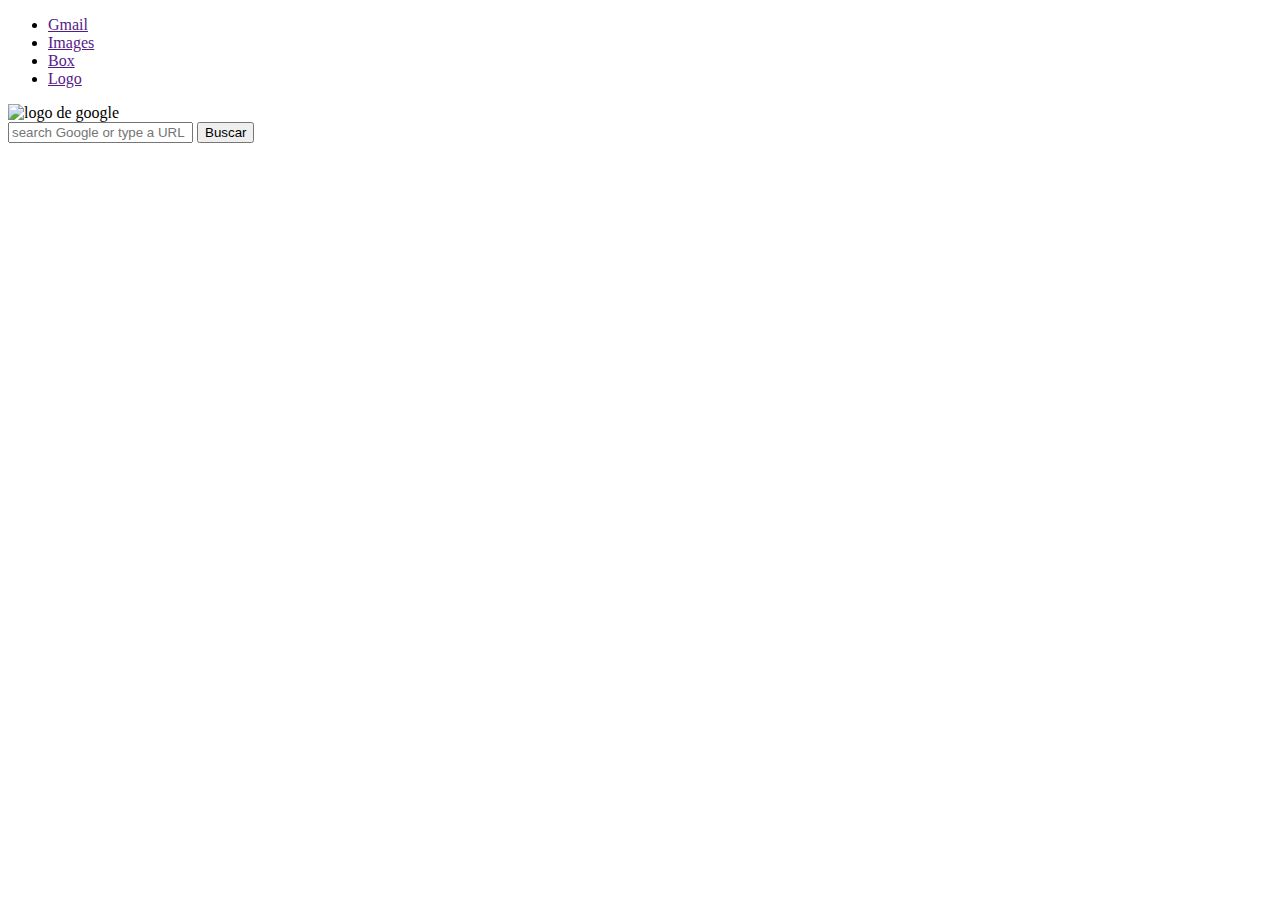
==== Proyectosfinales/googleclon/indexgoogle.html @ d9fbc147 "tercer commit" ====
<!DOCTYPE html>
<html lang="en">
<head>
    <meta charset="UTF-8">
    <meta http-equiv="X-UA-Compatible" content="IE=edge">
    <meta name="viewport" content="width=device-width, initial-scale=1.0">
    <title>Google clon</title>
    <link rel="stylesheet" href="/Proyectosfinales/googleclon/stylegoogle.css">
</head>
<body>
    <header>
        <nav>
            <ul>
                <li class="secction nav-derecha">
                    <a href="">Gmail</a>
                </li>
                <li>
                    <a href="">Images</a>
                </li>
                <li class="menu-icon">
                    <a href="">Box</a>
                </li>
                <li>
                    <a href="">Logo</a>
                </li>
            </ul>
        </nav>
    </header>
    <main>
    <div class="logo">
        <img src="/Proyectosfinales/googleclon/img/logogoogle.jpg" alt="logo de google">
    </div>
    <div class="formulario">
        <form action="a" name="ejemplo"  method="post">
        <input type="text" name="texto" placeholder="search Google or type a URL">
        <span>
        <input type="button" value="Buscar">
        </span>
        </form>
    </div>
    <div class="iconos">

    </div>
    </main>



</body>
</html>
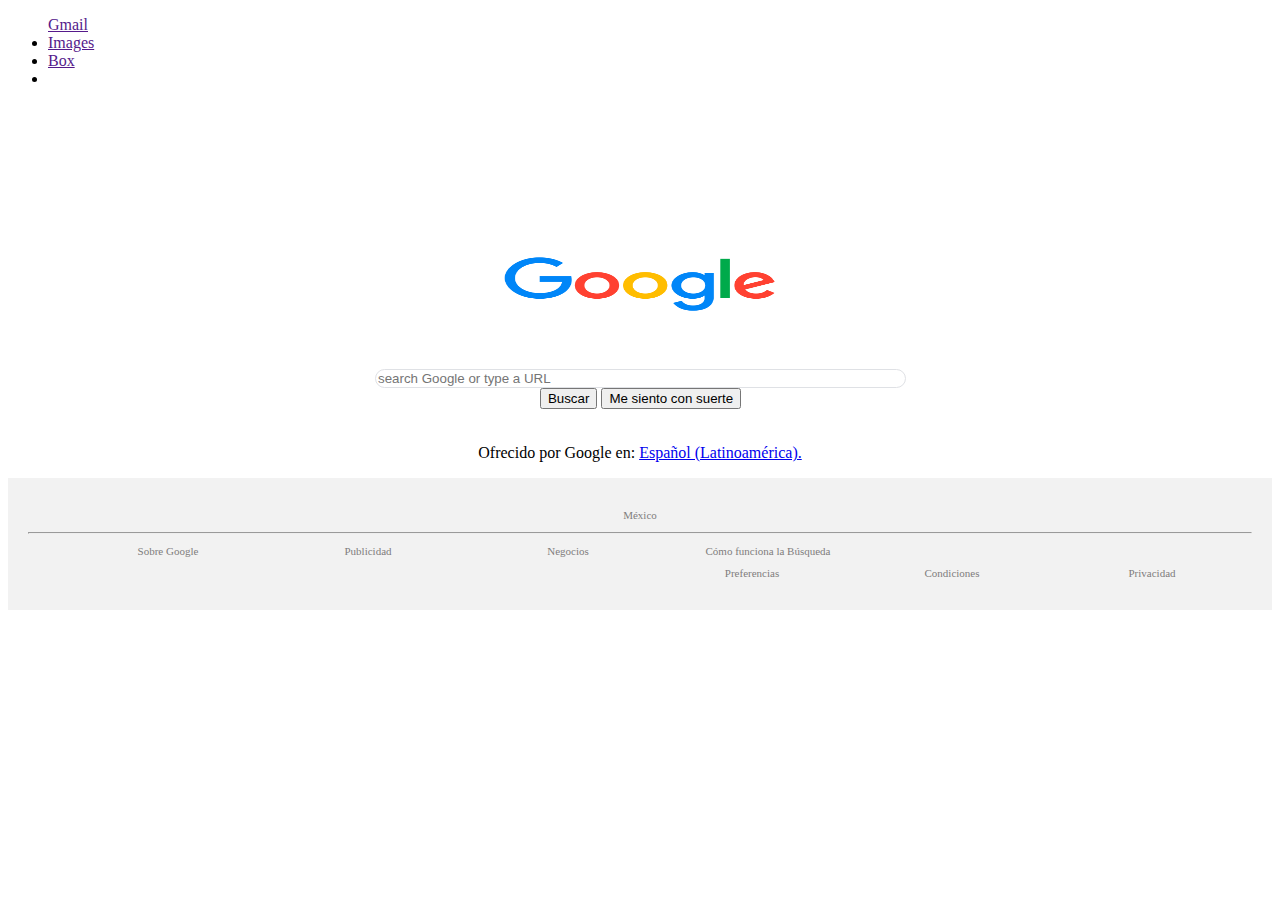
==== commit b10bbd62: "actualización de clon de google" ====
--- a/Proyectosfinales/googleclon/indexgoogle.html
+++ b/Proyectosfinales/googleclon/indexgoogle.html
@@ -11,7 +11,7 @@
     <header>
         <nav>
             <ul>
-                <li class="secction nav-derecha">
+                <li class="nav-derecha">
                     <a href="">Gmail</a>
                 </li>
                 <li>
@@ -21,29 +21,48 @@
                     <a href="">Box</a>
                 </li>
                 <li>
-                    <a href="">Logo</a>
+                    <a href="">
+                        <img src="" id="user-logo">
+                    </a>
                 </li>
             </ul>
         </nav>
     </header>
     <main>
-    <div class="logo">
-        <img src="/Proyectosfinales/googleclon/img/logogoogle.jpg" alt="logo de google">
+    <div class="main-logo">
+        <img src="/Proyectosfinales/googleclon/img/Google-logo.png" alt="logo de google">
     </div>
-    <div class="formulario">
+    <div class="main-input">
         <form action="a" name="ejemplo"  method="post">
-        <input type="text" name="texto" placeholder="search Google or type a URL">
+        <input type="text" id="input-text" name="texto" placeholder="search Google or type a URL">
         <span>
         <input type="button" value="Buscar">
+        <input type="button" value="Me siento con suerte">
         </span>
         </form>
     </div>
-    <div class="iconos">
-
+    <div class="offeredBy">
+        <div class="offeredByS">
+            <p>Ofrecido por Google en: <a href="#">Español (Latinoamérica).</a></p>
+        </div>
     </div>
-    </main>
-
-
-
+    <footer class="footer">
+        <div class="footerMex">
+            <p>México</p>
+            <hr>
+            <ul class="footerInfo">
+                <div class="left">
+                    <li class="footerInfoItem"><a href="#">Sobre Google</a></li>
+                    <li class="footerInfoItem"><a href="#">Publicidad</a></li>
+                    <li class="footerInfoItem"><a href="#">Negocios</a></li>
+                    <li class="footerInfoItem"><a href="#">Cómo funciona la Búsqueda</a></li>
+                </div>
+                <div class="right">
+                    <li class="footerInfoItem"><a href="#">Privacidad</a></li>
+                    <li class="footerInfoItem"><a href="#">Condiciones</a></li>
+                    <li class="footerInfoItem"><a href="#">Preferencias</a></li>
+                </div>
+            </ul>
+        </div>
+    </footer>
 </body>
-</html>--- a/Proyectosfinales/googleclon/stylegoogle.css
+++ b/Proyectosfinales/googleclon/stylegoogle.css
@@ -0,0 +1,76 @@
+ul .nav-derecha {
+    display: flex;
+    align-content: right;
+
+}
+
+main {
+    margin-top: 150px;
+    text-align: center;
+}
+main .main-logo {
+    width: 530px;
+    margin: 0 auto;
+    margin-bottom: 35px;
+    align-content: center;
+
+}
+main .main-logo img {
+    width: 272px;
+    height: 92px;
+    
+
+}
+main .main-input {
+    width: 530px;
+    margin: 0 auto;
+    margin-bottom: 35px;
+    display: flex;
+    flex-wrap: wrap;
+}
+.main-input #input-text {
+    width: 525px;
+    border-radius: 100px;
+    display: flex;
+    justify-content: center;
+    border: 1px solid #dfe1e5 
+
+}
+
+.footer {
+    padding: 20px;
+    background-color: #f2f2f2;
+
+    }
+
+.footer .footerMex, 
+.footer .footerMex a {
+        font-size: 11px;
+        font-weight: light;
+        color: rgb(128, 125, 125);
+        text-decoration: none;
+    }
+    
+.footer a:hover {
+    text-decoration: underline;
+}
+    
+.left {
+    margin: 10px 0px;
+    display: flex;
+    flex-direction: row;
+}
+    
+.right{
+    margin: 10px 0px;
+    display: flex;
+    flex-direction: row-reverse;
+    align-items: flex-end;
+}
+    
+.footerInfoItem {
+    text-decoration: none;
+    width: 10px;
+    min-width: 200px;
+    list-style: none;
+    }